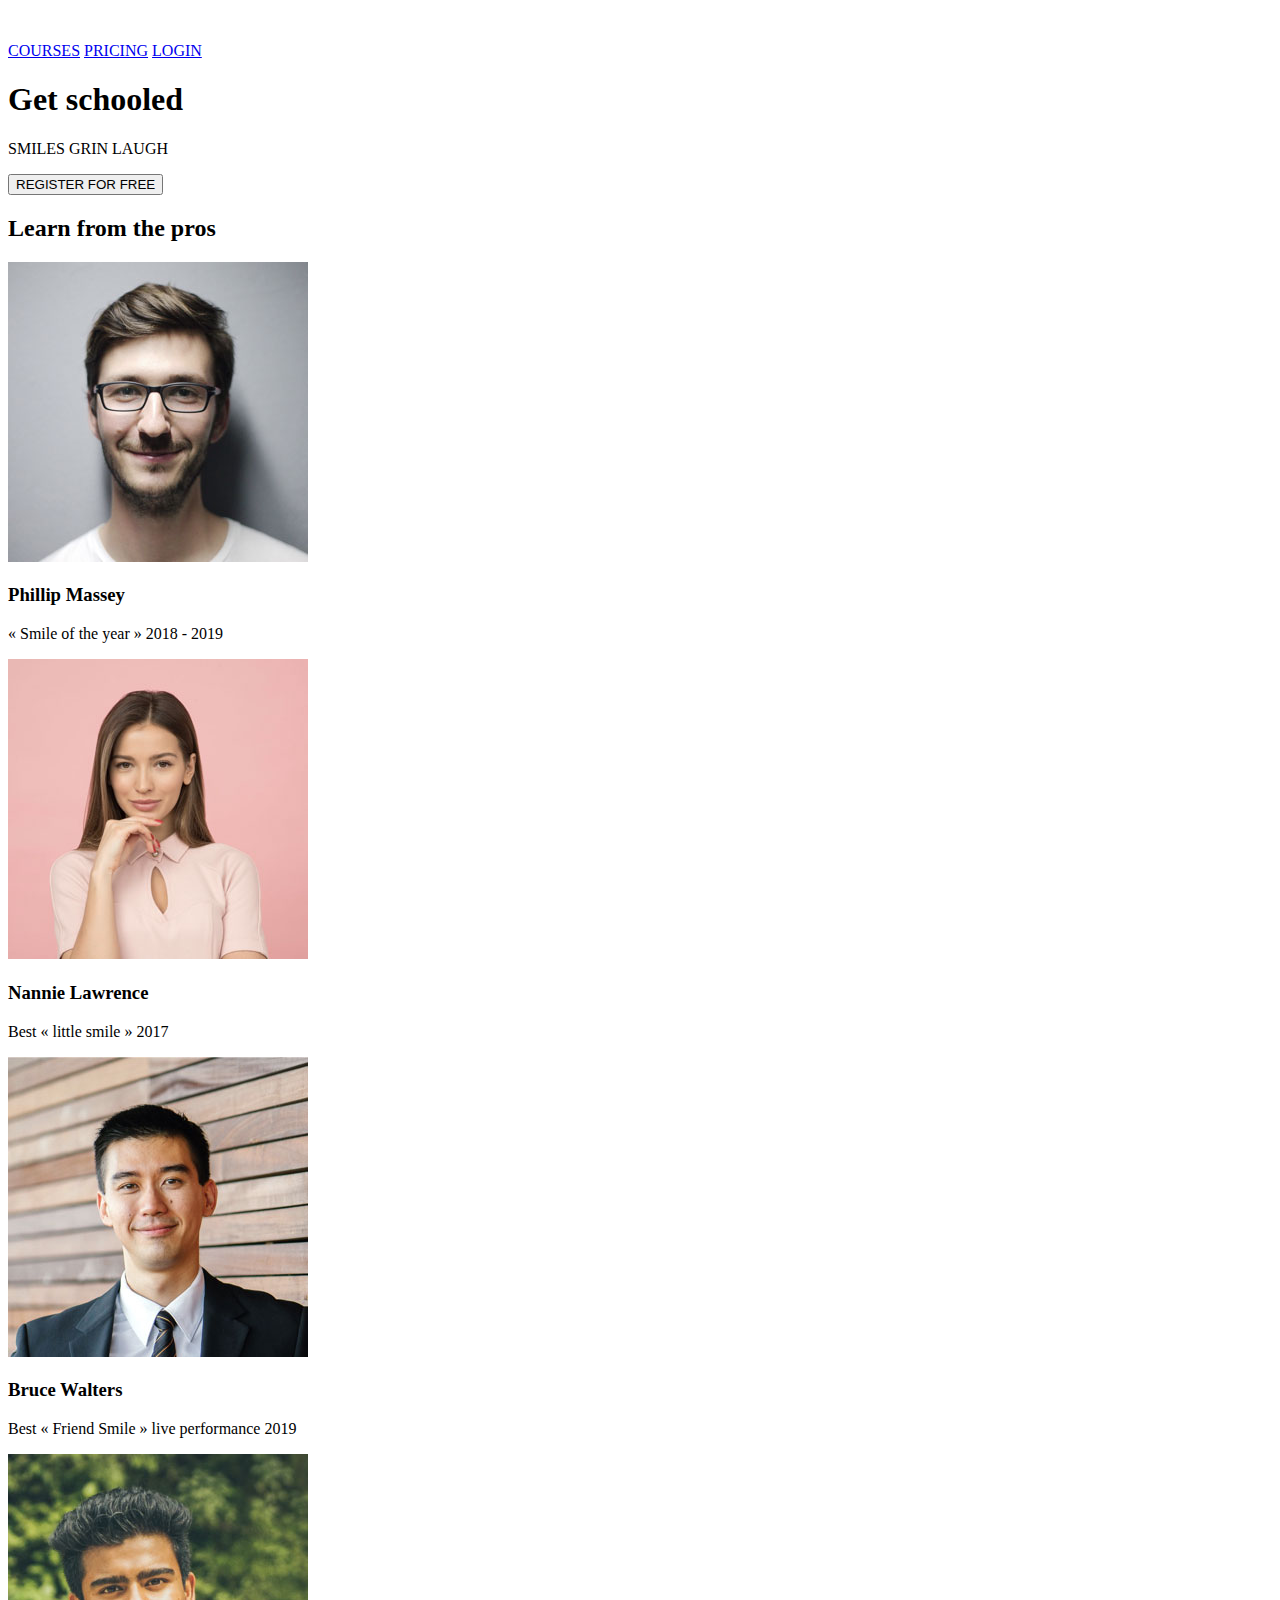
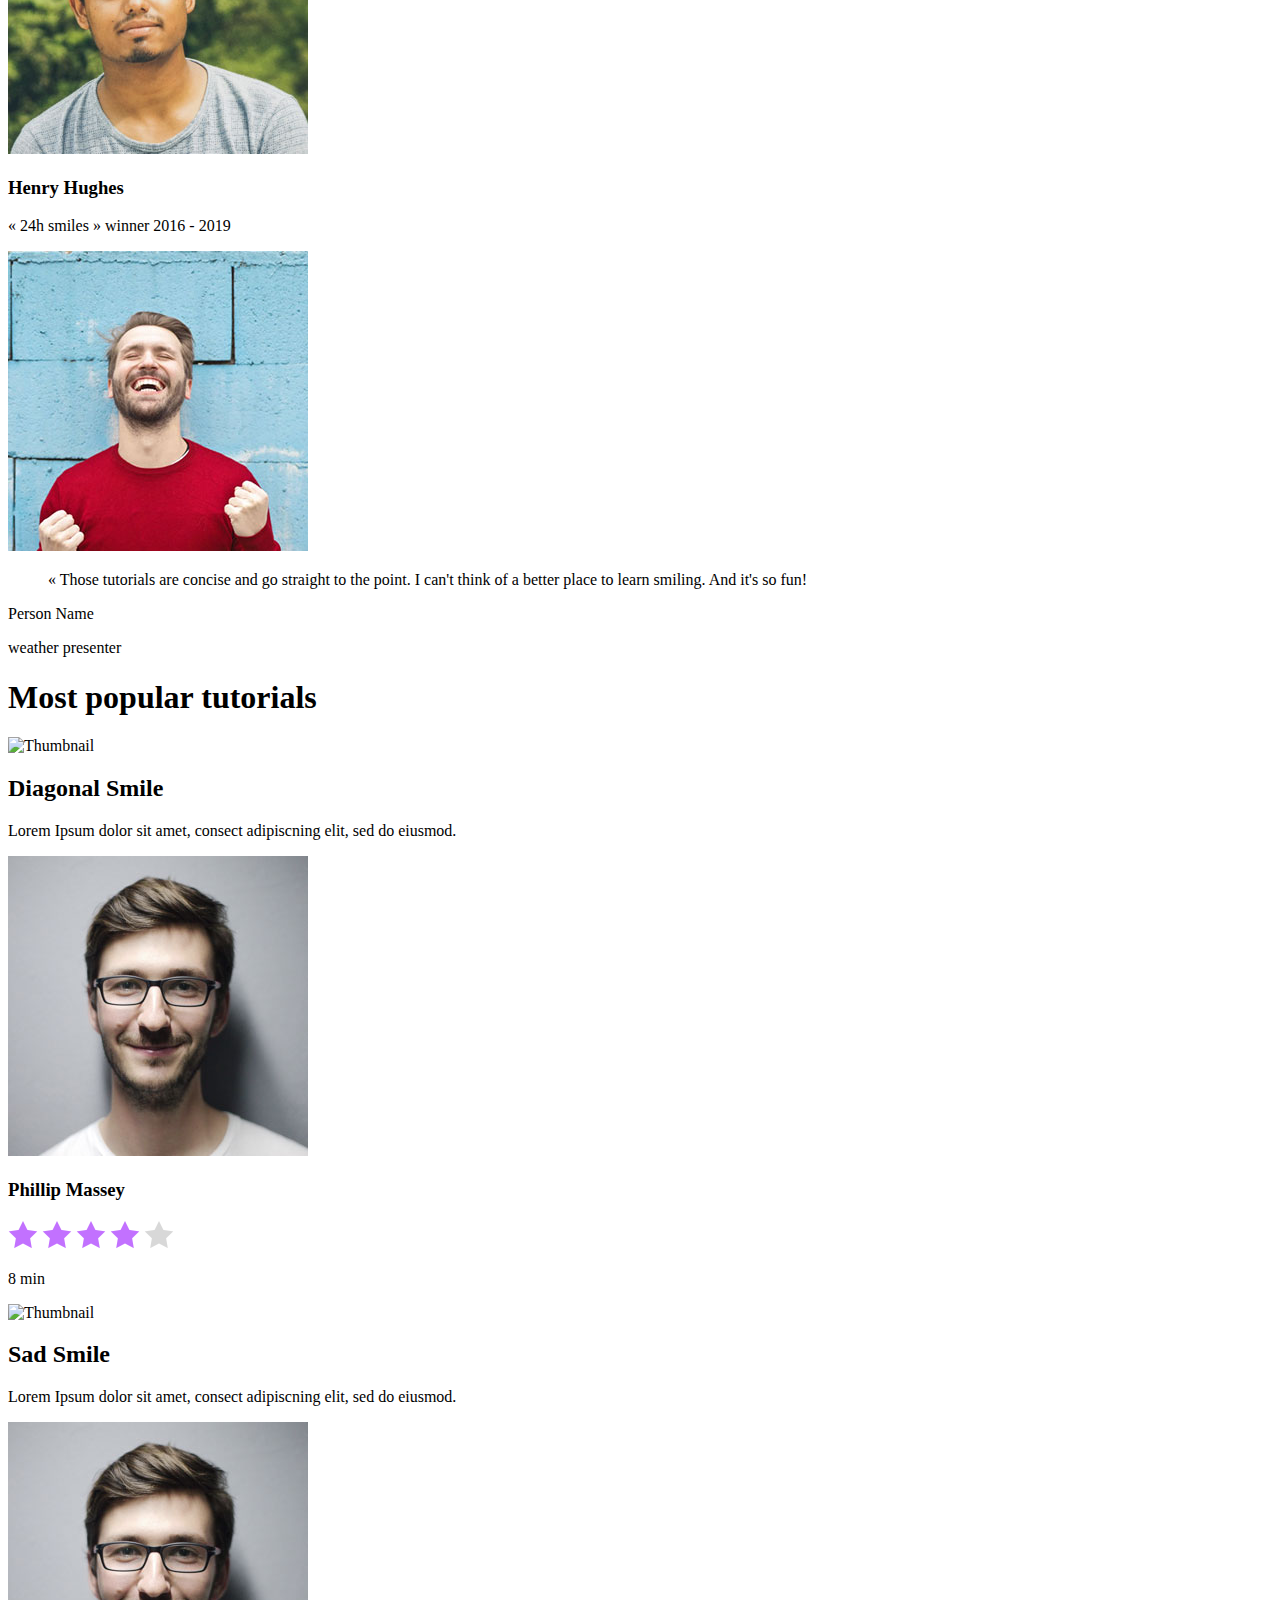
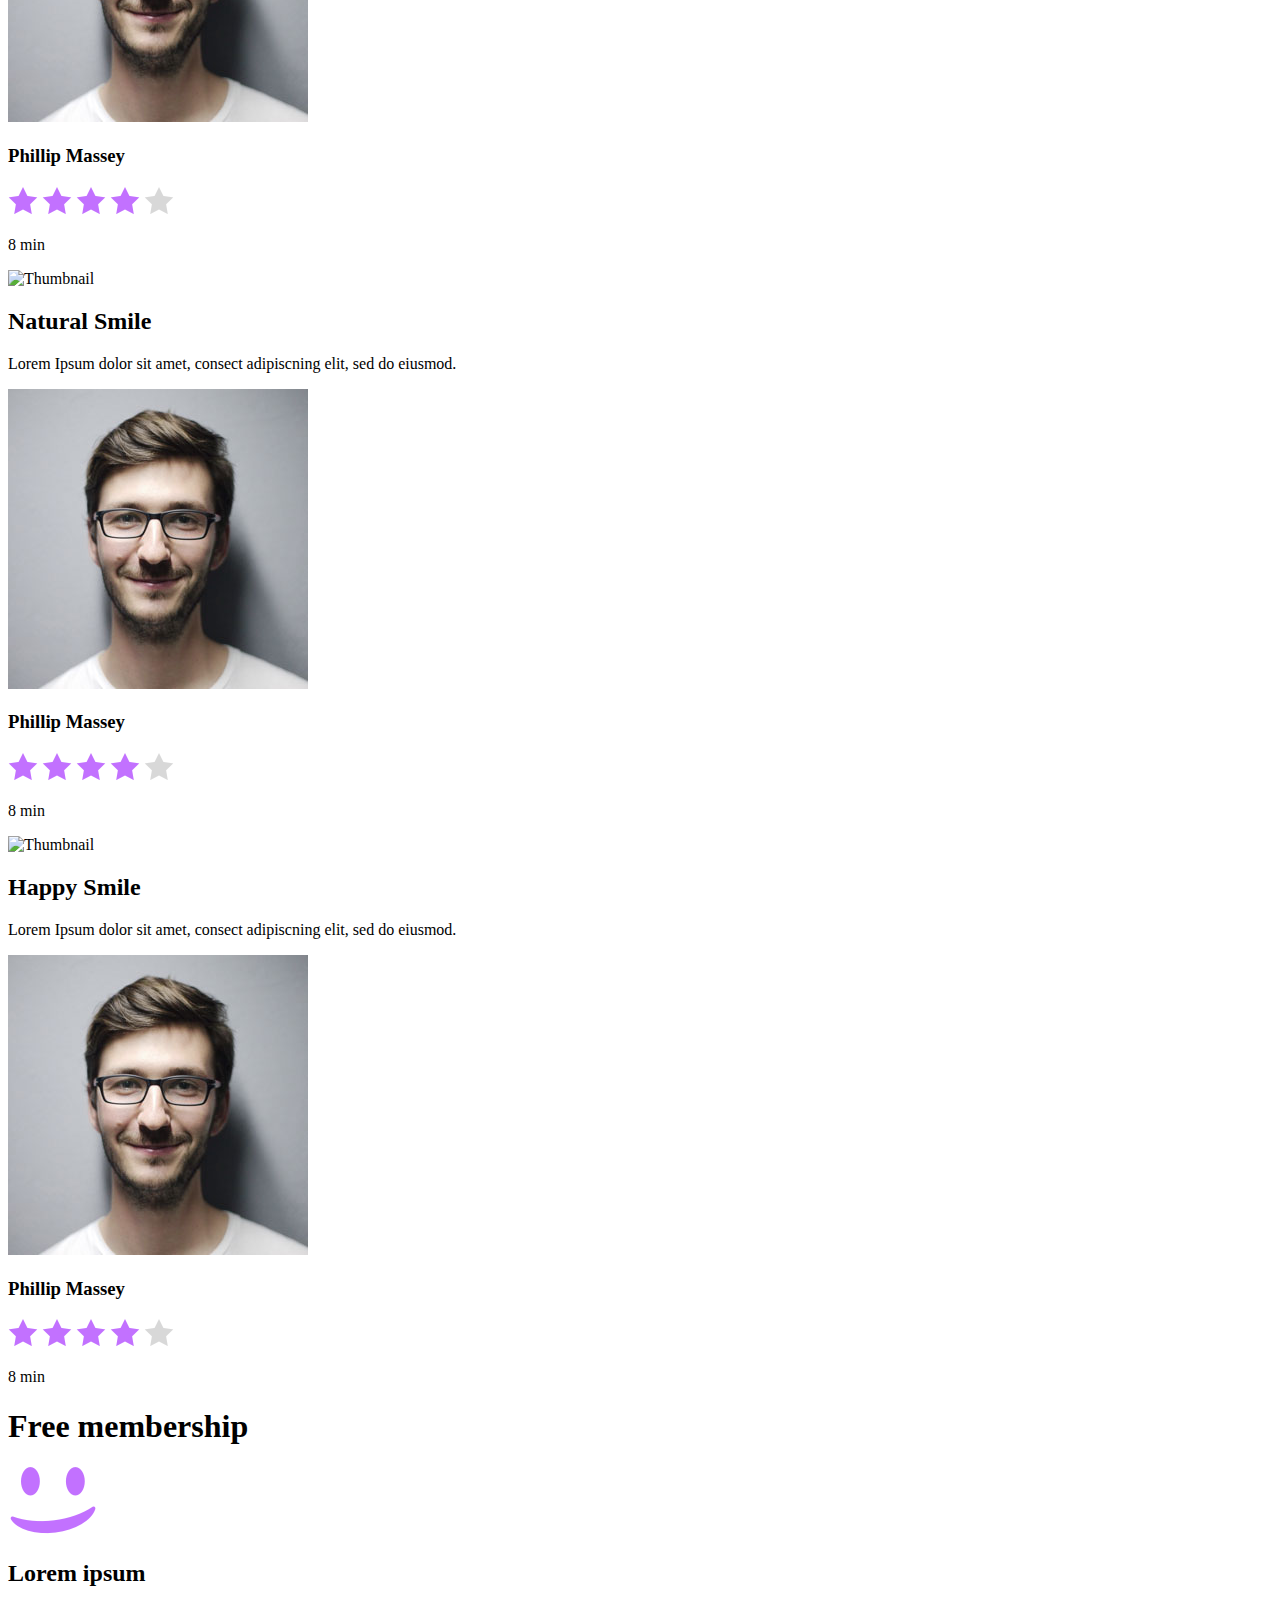
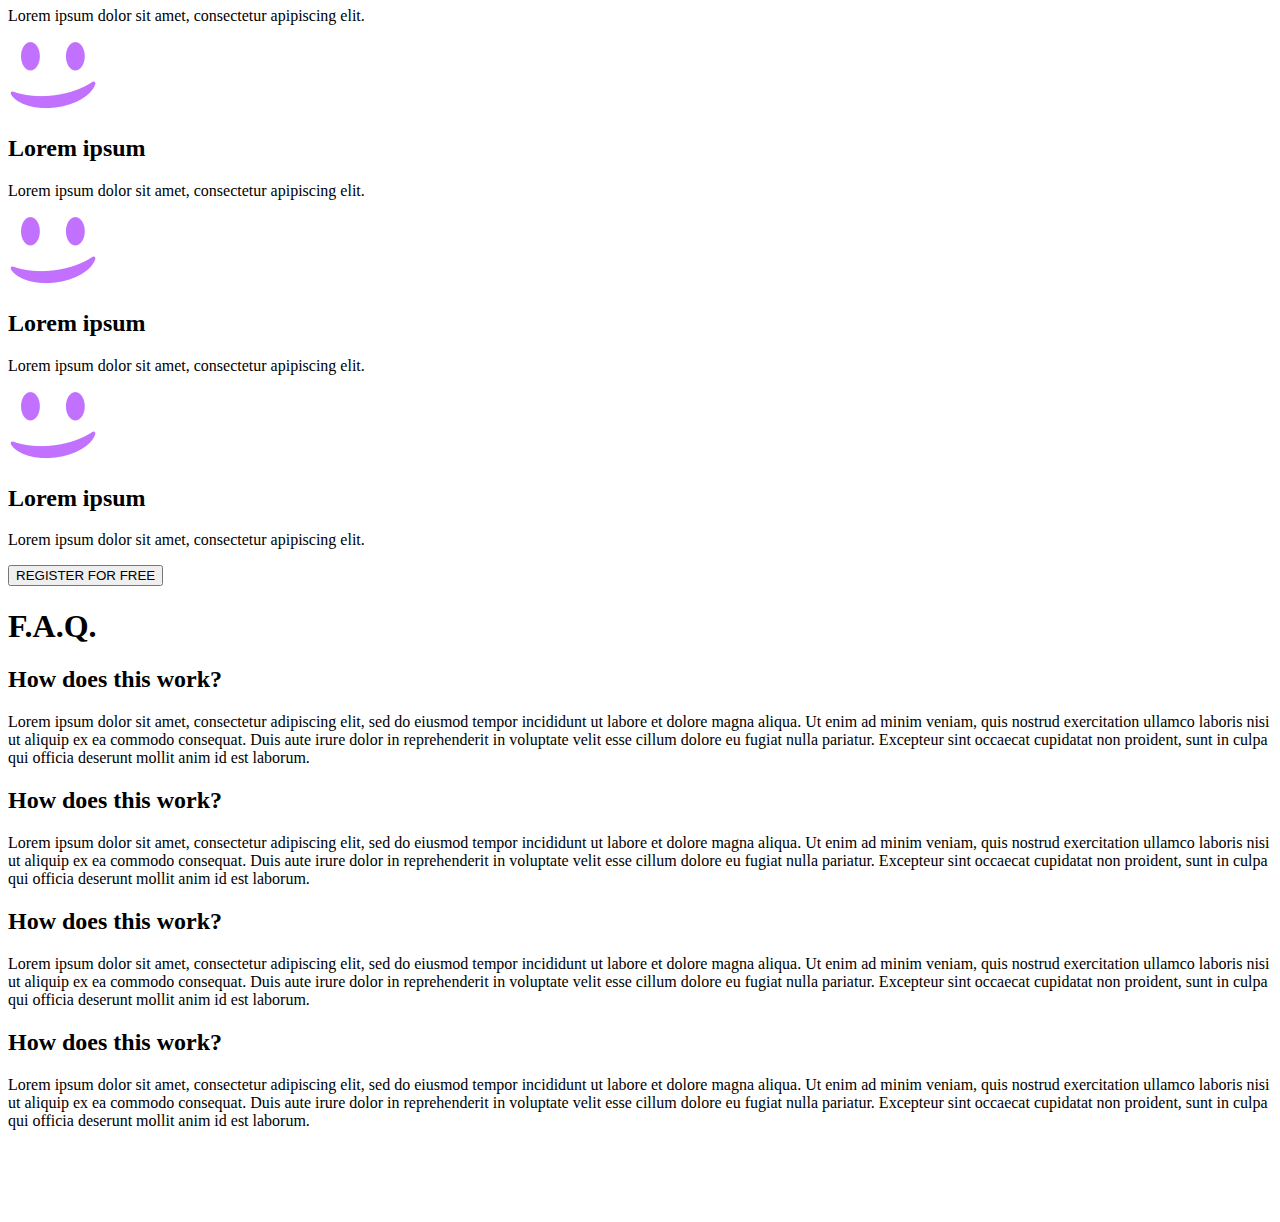
==== SmileSchool/index.html @ bb286bd7 "uploaded all images and changed names." ====
<!DOCTYPE html>
<html lang="en">
<head>
  <meta charset="UTF-8">
  <meta name="viewport" content="width=device-width, initial-scale=1.0">
  <link rel="icon" href="images/smile_on.png">
  <title>SmileSchool</title>
</head>
<body>
  <!--Header Section-->
  <header>
    <div>
      <a href="index.html">
        <img src="images/logo.png" alt="SmileSchool Logo">
      </a>
      <nav>
        <a href="index.html">COURSES</a>
        <a href="index.html">PRICING</a>
        <a href="index.html">LOGIN</a>
      </nav>
    </div>
    <!--Banner Section-->
    <section>
      <div>
        <h1>Get schooled</h1>
        <p>SMILES GRIN LAUGH</p>
        <button>REGISTER FOR FREE</button>
      </div>
      <div>
        <h2>Learn from the pros</h2>
        <div>
          <div>
            <img src="images/profile_1.jpg" alt="Profile Picture">
            <h3>Phillip Massey</h3>
            <p>« Smile of the year » 2018 - 2019</p>
          </div>
          <div>
            <img src="images/profile_2.jpg" alt="Profile Picture">
            <h3>Nannie Lawrence</h3>
            <p>Best « little smile » 2017</p>
          </div>
          <div>
            <img src="images/profile_3.jpg" alt="Profile Picture">
            <h3>Bruce Walters</h3>
            <p>Best « Friend Smile » live performance 2019</p>
          </div>
          <div>
            <img src="images/profile_4.jpg" alt="Profile Picture">
            <h3>Henry Hughes</h3>
            <p>« 24h smiles » winner 2016 - 2019</p>
          </div>
        </div>
      </div>
    </section>
  </header>
  <main>
    <!--Quote Section-->
    <section>
      <div>
        <img src="images/profile_5.jpg" alt="Profile Picture">
        <div>
          <blockquote>« Those tutorials are concise and go straight to the point. I can't think of a better place to learn smiling. And it's so fun!</blockquote>
          <p>Person Name</p>
          <p>weather presenter</p>
        </div>
      </div>
    </section>
    <!--Videos Section-->
    <section>
      <h1>Most popular tutorials</h1>
      <div>
        <div>
          <img src="images/thumbnail1.jpg" alt="Thumbnail">
          <h2>Diagonal Smile</h2>
          <p>Lorem Ipsum dolor sit amet, consect adipiscning elit, sed do eiusmod.</p>
          <div>
            <img src="images/profile_1.jpg" alt="Profile Picture">
            <h3>Phillip Massey</h3>
          </div>
          <div>
            <img src="images/star_on.png" alt="Star 1">
            <img src="images/star_on.png" alt="Star 2">
            <img src="images/star_on.png" alt="Star 3">
            <img src="images/star_on.png" alt="Star 4">
            <img src="images/star_off.png" alt="Star 5">
            <p>8 min</p>
          </div>
        </div>
        <div>
          <img src="images/thumbnail2.jpg" alt="Thumbnail">
          <h2>Sad Smile</h2>
          <p>Lorem Ipsum dolor sit amet, consect adipiscning elit, sed do eiusmod.</p>
          <div>
            <img src="images/profile_1.jpg" alt="Profile Picture">
            <h3>Phillip Massey</h3>
          </div>
          <div>
            <img src="images/star_on.png" alt="Star 1">
            <img src="images/star_on.png" alt="Star 2">
            <img src="images/star_on.png" alt="Star 3">
            <img src="images/star_on.png" alt="Star 4">
            <img src="images/star_off.png" alt="Star 5">
            <p>8 min</p>
          </div>
        </div>
        <div>
          <img src="images/thumbnail3.jpg" alt="Thumbnail">
          <h2>Natural Smile</h2>
          <p>Lorem Ipsum dolor sit amet, consect adipiscning elit, sed do eiusmod.</p>
          <div>
            <img src="images/profile_1.jpg" alt="Profile Picture">
            <h3>Phillip Massey</h3>
          </div>
          <div>
            <img src="images/star_on.png" alt="Star 1">
            <img src="images/star_on.png" alt="Star 2">
            <img src="images/star_on.png" alt="Star 3">
            <img src="images/star_on.png" alt="Star 4">
            <img src="images/star_off.png" alt="Star 5">
            <p>8 min</p>
          </div>
        </div>
        <div>
          <img src="images/thumbnail4.jpg" alt="Thumbnail">
          <h2>Happy Smile</h2>
          <p>Lorem Ipsum dolor sit amet, consect adipiscning elit, sed do eiusmod.</p>
          <div>
            <img src="images/profile_1.jpg" alt="Profile Picture">
            <h3>Phillip Massey</h3>
          </div>
          <div>
            <img src="images/star_on.png" alt="Star 1">
            <img src="images/star_on.png" alt="Star 2">
            <img src="images/star_on.png" alt="Star 3">
            <img src="images/star_on.png" alt="Star 4">
            <img src="images/star_off.png" alt="Star 5">
            <p>8 min</p>
          </div>
        </div>
      </div>
    </section>
    <!--Membership Section-->
    <section>
      <h1>Free membership</h1>
      <div>
        <div>
          <img src="images/smile_on.png" alt="SmileSchool Logo">
          <h2>Lorem ipsum</h2>
          <p>Lorem ipsum dolor sit amet, consectetur apipiscing elit.</p>
        </div>
        <div>
          <img src="images/smile_on.png" alt="SmileSchool Logo">
          <h2>Lorem ipsum</h2>
          <p>Lorem ipsum dolor sit amet, consectetur apipiscing elit.</p>
        </div>
        <div>
          <img src="images/smile_on.png" alt="SmileSchool Logo">
          <h2>Lorem ipsum</h2>
          <p>Lorem ipsum dolor sit amet, consectetur apipiscing elit.</p>
        </div>
        <div>
          <img src="images/smile_on.png" alt="SmileSchool Logo">
          <h2>Lorem ipsum</h2>
          <p>Lorem ipsum dolor sit amet, consectetur apipiscing elit.</p>
        </div>
      </div>
      <button>REGISTER FOR FREE</button>
    </section>
    <!--FAQ Section-->
    <section>
      <h1>F.A.Q.</h1>
      <div>
        <div class="row">
          <div class="item">
            <h2>How does this work?</h2>
            <p>Lorem ipsum dolor sit amet, consectetur adipiscing elit, sed do eiusmod tempor incididunt ut labore et
              dolore magna aliqua. Ut enim ad minim veniam, quis nostrud exercitation ullamco laboris nisi ut aliquip ex
              ea commodo consequat. Duis aute irure dolor in reprehenderit in voluptate velit esse cillum dolore eu
              fugiat nulla pariatur. Excepteur sint occaecat cupidatat non proident, sunt in culpa qui officia deserunt
              mollit anim id est laborum.</p>
          </div>
          <div class="item">
            <h2>How does this work?</h2>
            <p>Lorem ipsum dolor sit amet, consectetur adipiscing elit, sed do eiusmod tempor incididunt ut labore et
              dolore magna aliqua. Ut enim ad minim veniam, quis nostrud exercitation ullamco laboris nisi ut aliquip ex
              ea commodo consequat. Duis aute irure dolor in reprehenderit in voluptate velit esse cillum dolore eu
              fugiat nulla pariatur. Excepteur sint occaecat cupidatat non proident, sunt in culpa qui officia deserunt
              mollit anim id est laborum.</p>
          </div>
        </div>
        <div class="row">
          <div class="item">
            <h2>How does this work?</h2>
            <p>Lorem ipsum dolor sit amet, consectetur adipiscing elit, sed do eiusmod tempor incididunt ut labore et
              dolore magna aliqua. Ut enim ad minim veniam, quis nostrud exercitation ullamco laboris nisi ut aliquip ex
              ea commodo consequat. Duis aute irure dolor in reprehenderit in voluptate velit esse cillum dolore eu
              fugiat nulla pariatur. Excepteur sint occaecat cupidatat non proident, sunt in culpa qui officia deserunt
              mollit anim id est laborum.</p>
          </div>
          <div class="item">
            <h2>How does this work?</h2>
            <p>Lorem ipsum dolor sit amet, consectetur adipiscing elit, sed do eiusmod tempor incididunt ut labore et
              dolore magna aliqua. Ut enim ad minim veniam, quis nostrud exercitation ullamco laboris nisi ut aliquip ex
              ea commodo consequat. Duis aute irure dolor in reprehenderit in voluptate velit esse cillum dolore eu
              fugiat nulla pariatur. Excepteur sint occaecat cupidatat non proident, sunt in culpa qui officia deserunt
              mollit anim id est laborum.</p>
          </div>
        </div>
      </div>
    </section>
  </main>
  <!--Footer Section-->
  <footer>
    <div>
      <div>
        <a href="index.html">
          <img src="images/logo.png" alt="SmileSchool Logo">
        </a>
        <div>
          <img src="images/Facebook.png" alt="Facebook Logo">
          <img src="images/Twitter.png" alt="Twitter Logo">
          <img src="images/Instagram.png" alt="Instagram Logo">
        </div>
      </div>
    </div>
  </footer>
</body>
</html>
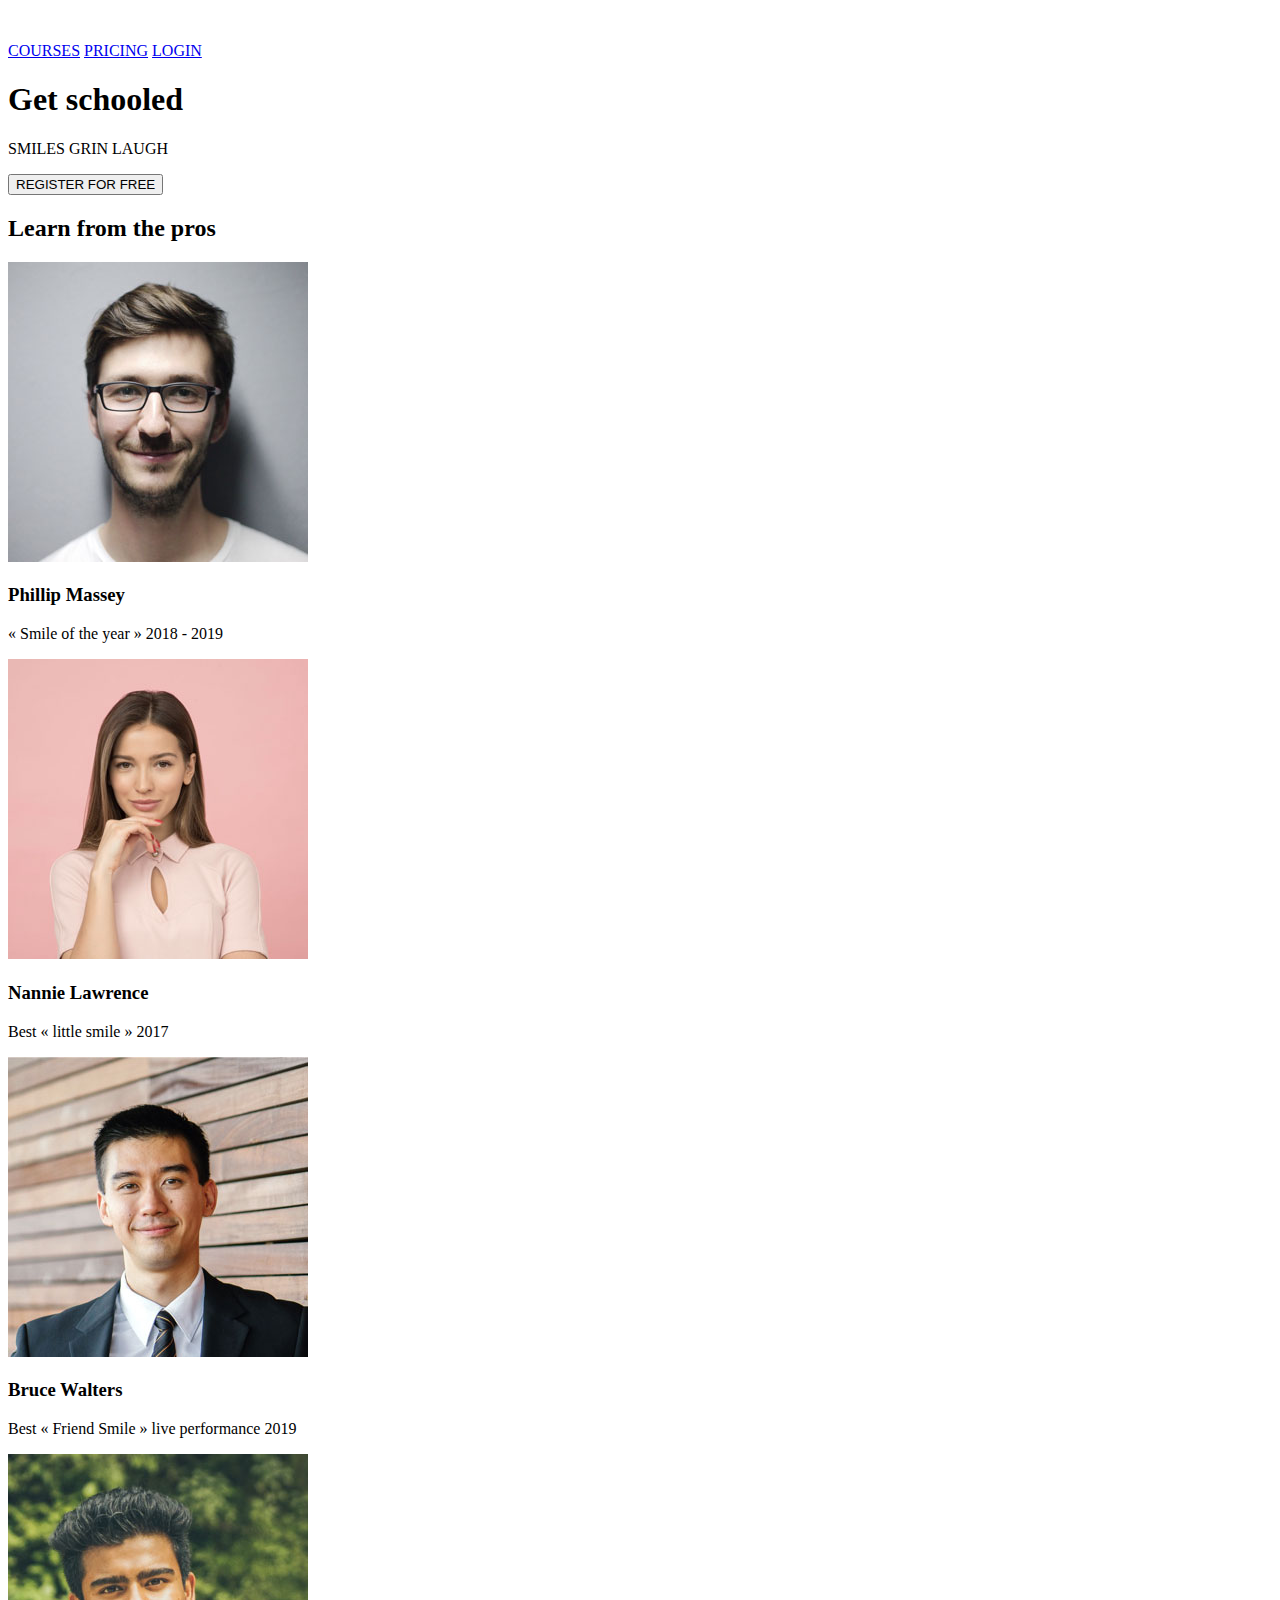
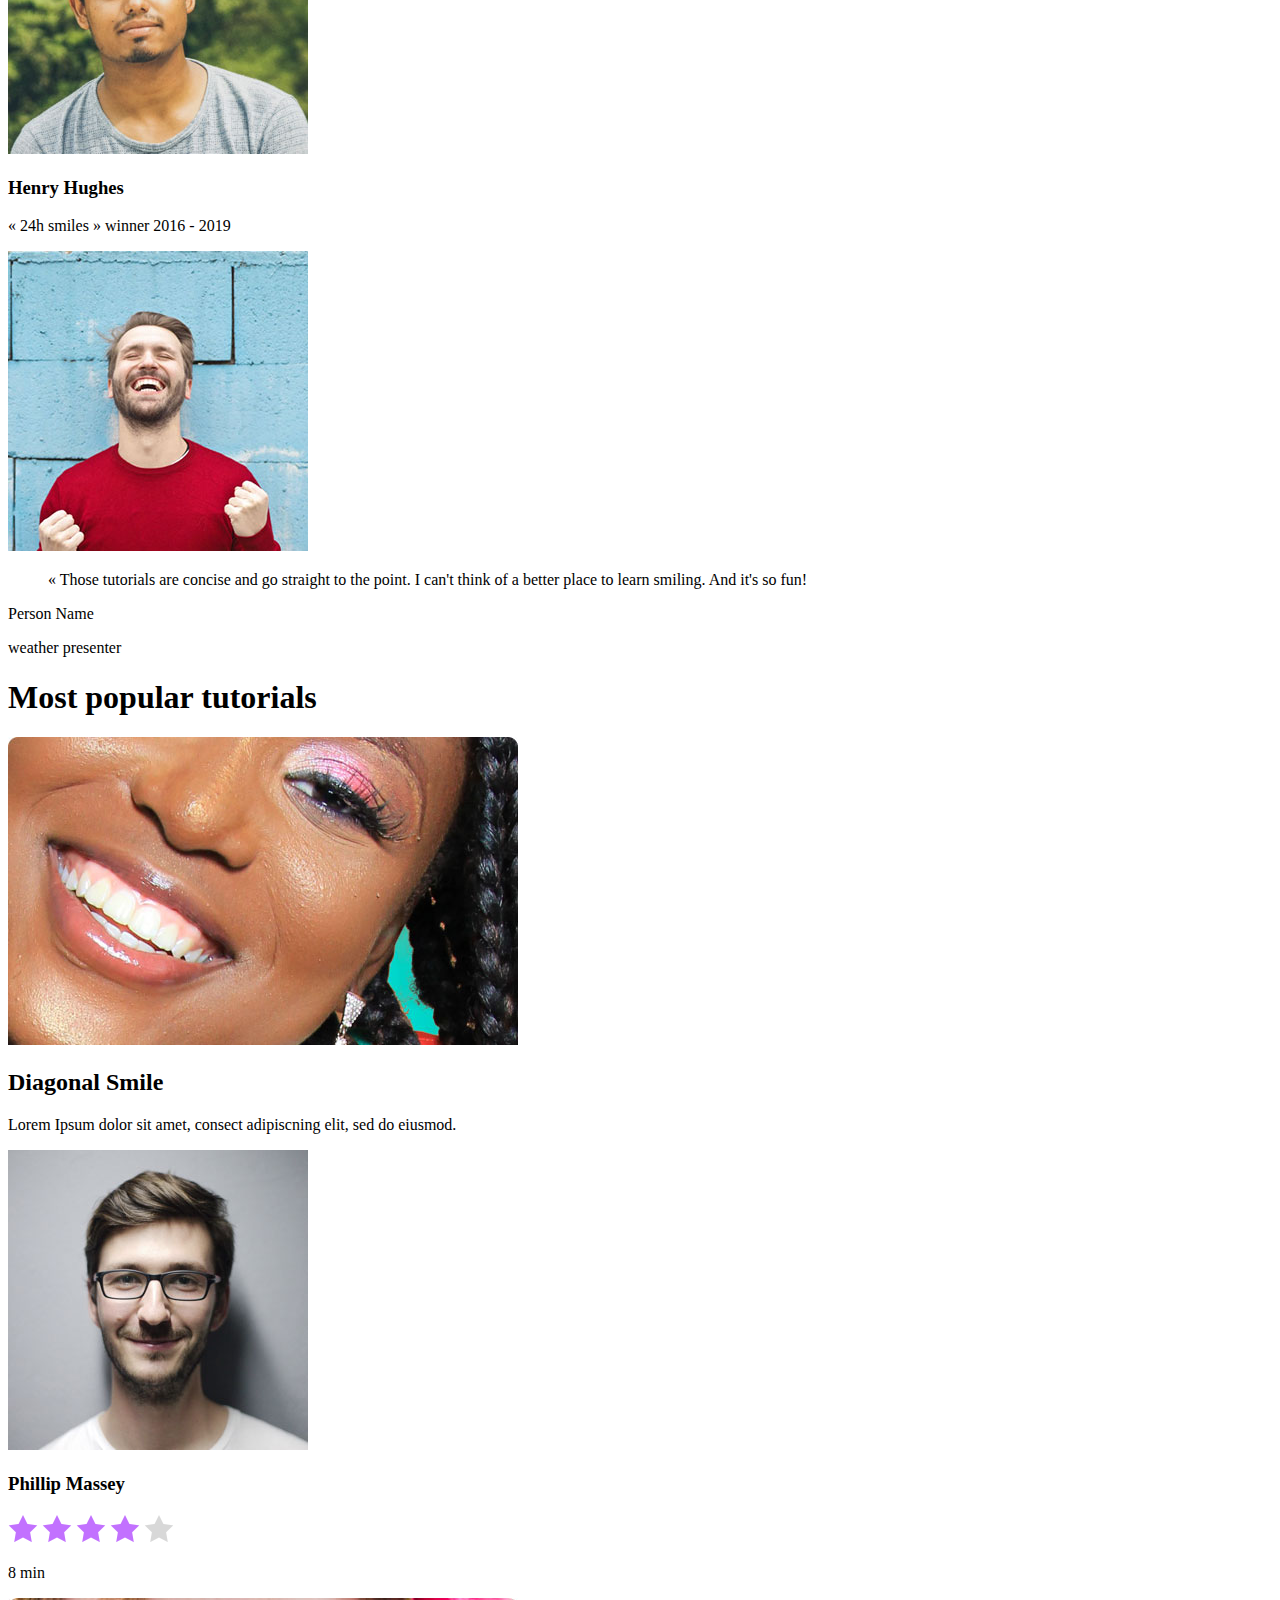
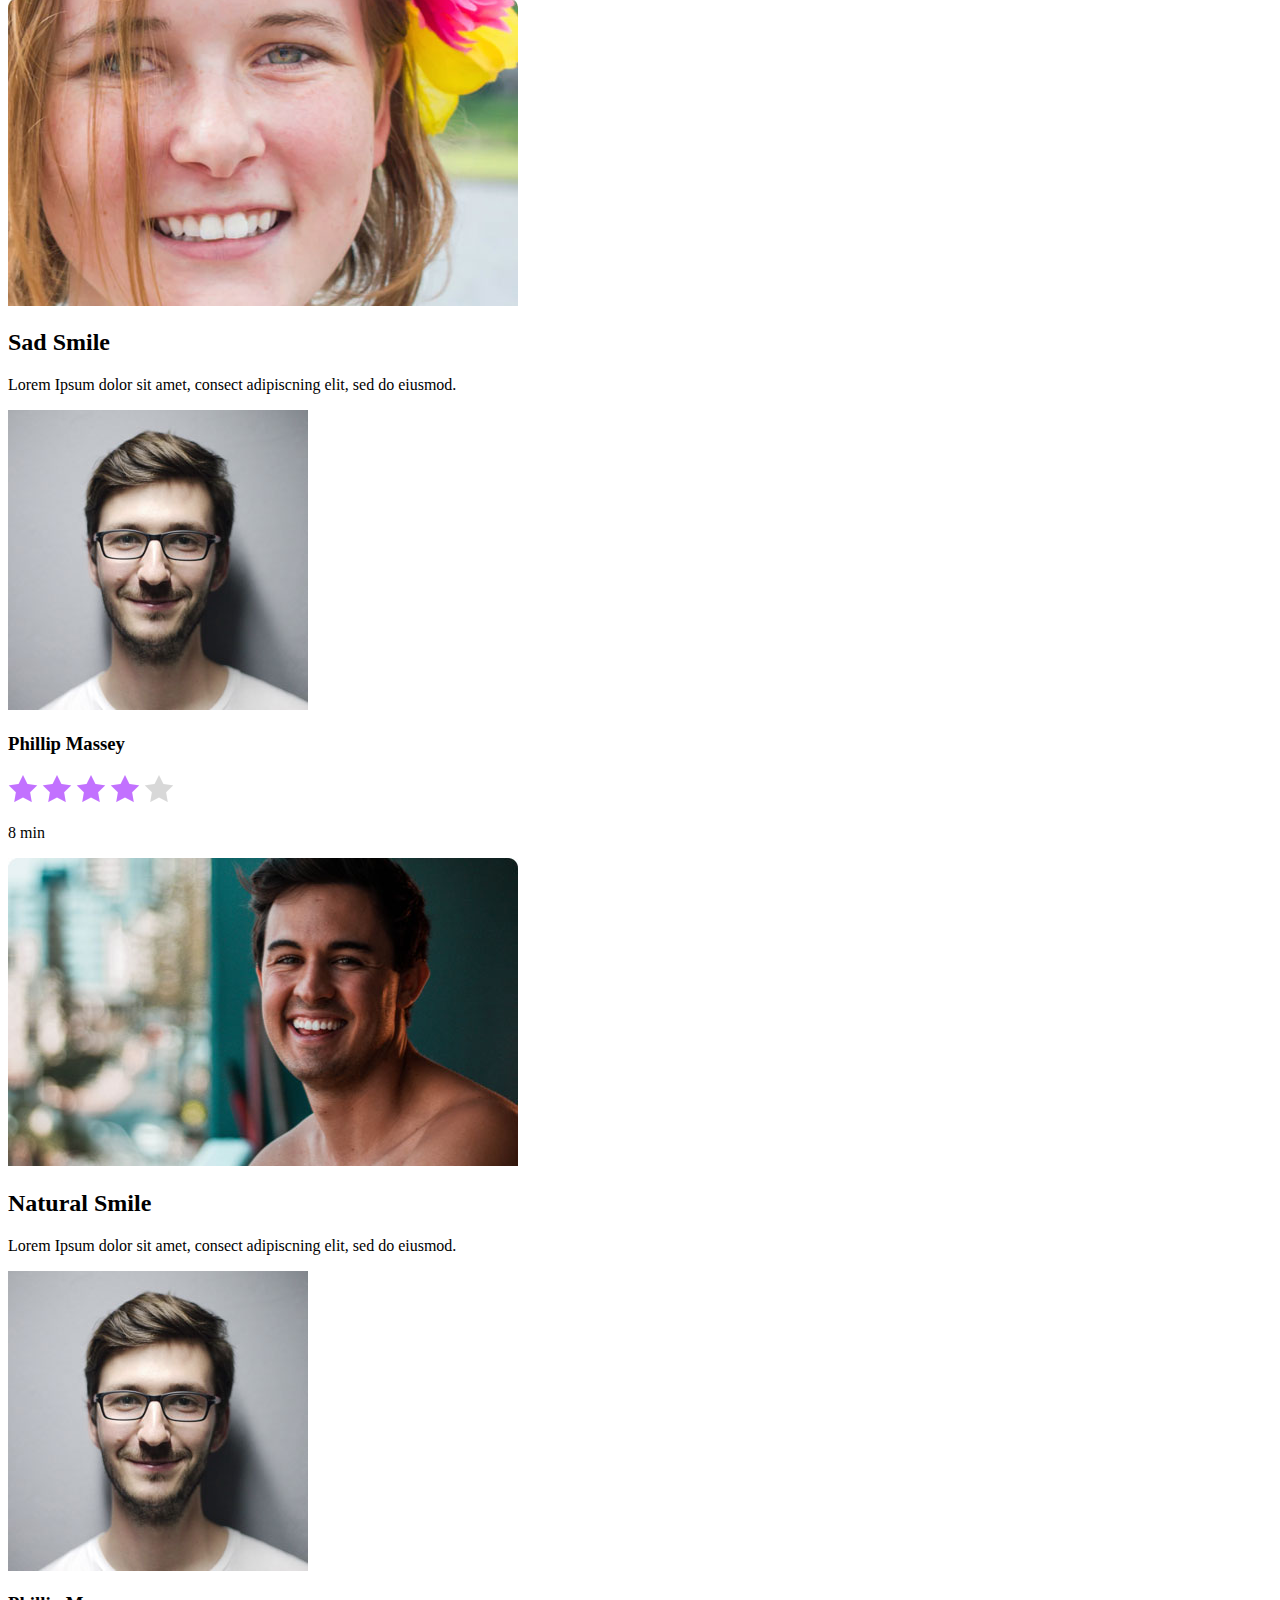
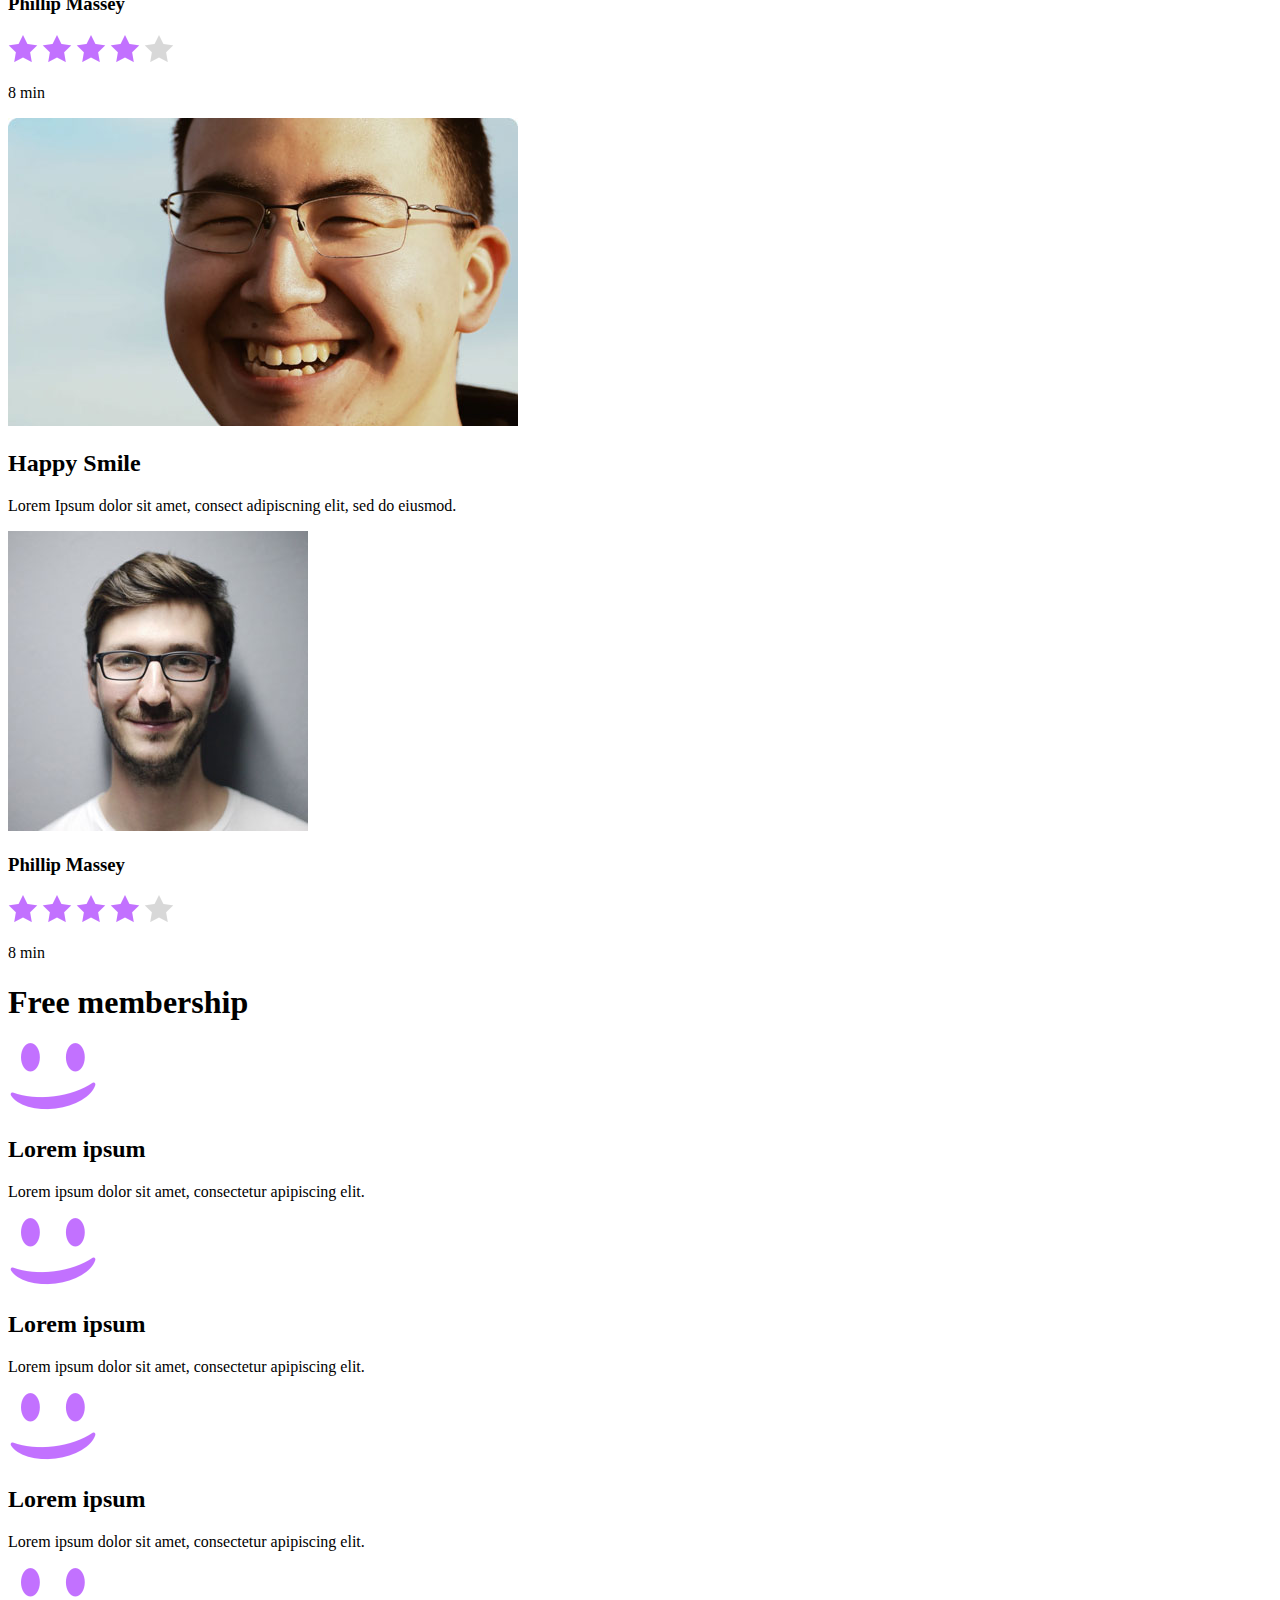
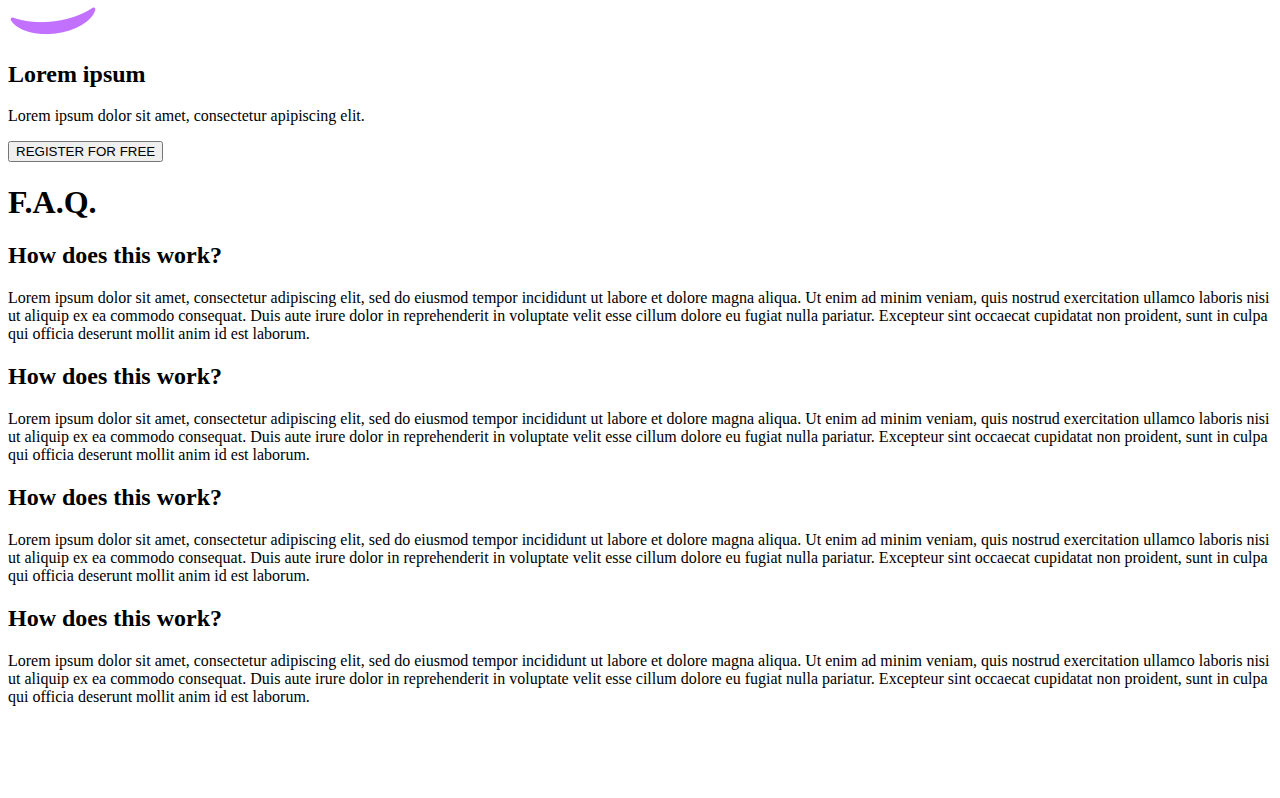
==== commit 7e23effd: "update css styling." ====
--- a/SmileSchool/index.html
+++ b/SmileSchool/index.html
@@ -3,6 +3,7 @@
 <head>
   <meta charset="UTF-8">
   <meta name="viewport" content="width=device-width, initial-scale=1.0">
+  <link rel="stylesheet" href="styles.css">
   <link rel="icon" href="images/smile_on.png">
   <title>SmileSchool</title>
 </head>
--- a/SmileSchool/styles.css
+++ b/SmileSchool/styles.css
@@ -0,0 +1,3 @@
+body {
+  font-family: 'Source Sans Pro'
+}